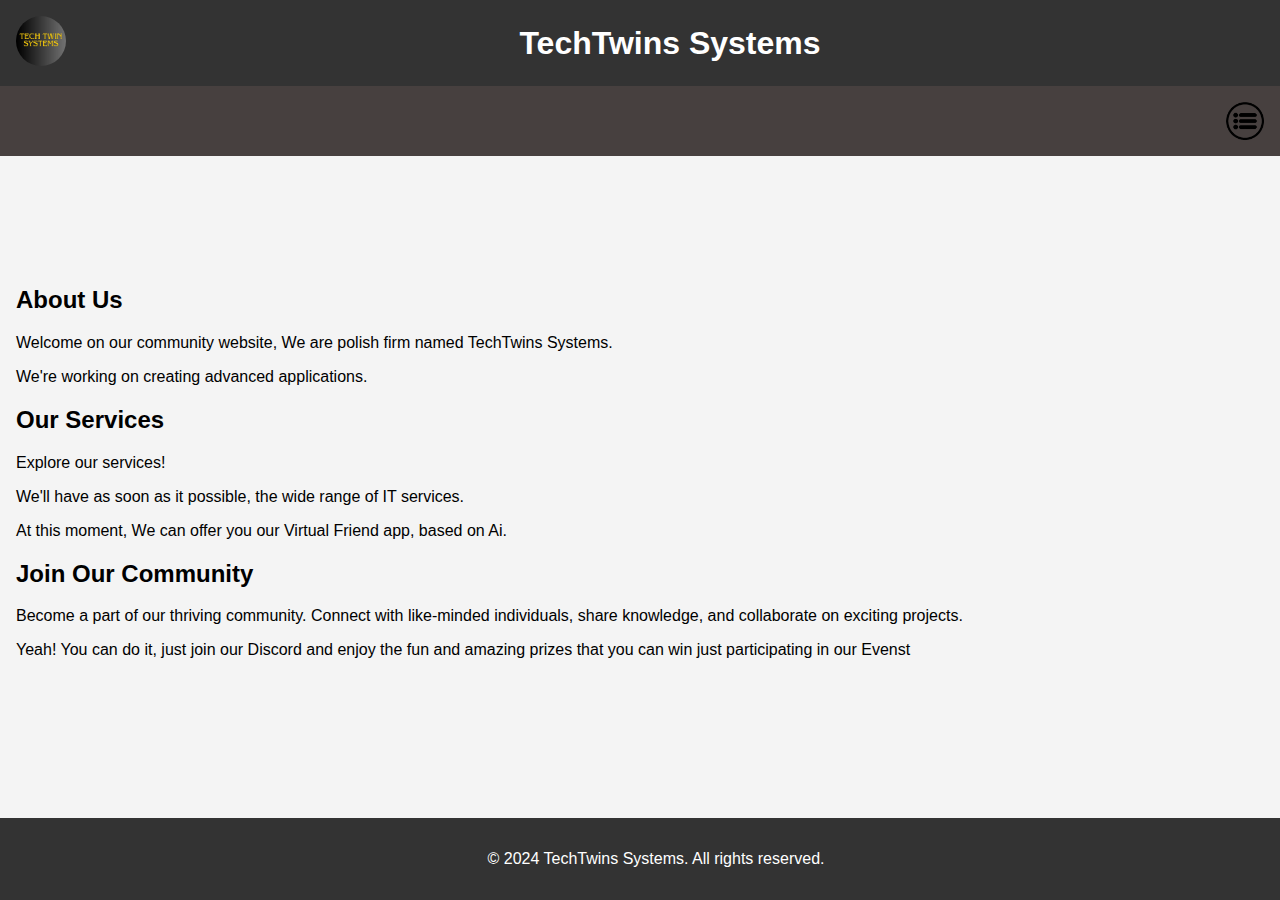
==== index.html @ 06751fad "Add files via upload" ====
<!DOCTYPE html>
<html lang="en">

<head>
    <meta charset="UTF-8">
    <meta name="viewport" content="width=device-width, initial-scale=1.0">
    <title>TechTwins Systems - Community</title>
    <link rel="stylesheet" href="styles.css">
    <style>
        /* Dodany styl dla paska pod nagłówkiem */
        .header-bar {
            background-color: rgb(71, 64, 63);
            height: 70px;
        }
    </style>
</head>

<body>
    <header style="display: flex; align-items: center; justify-content: center;">
    <div style="margin-right: 10px;">
        <img src="logo.png" alt="TechTwins Systems Logo" style="max-width: 50px; height: auto; border-radius: 50%;">
    </div>
    <div style="flex-grow: 1; text-align: center;">
        <h1 style="margin: 0;">TechTwins Systems</h1>
    </div>
</header>


    <!-- Dodany pasek pod nagłówkiem -->
    <div class="header-bar">
        <!-- Ikona umieszczona na pasku -->
        <div class="menu-icon" onclick="toggleMenu()">
            <img src="icon2.png" alt="Menu Icon" style="float: right; margin-right: 10px; margin-top: 10px;">
        </div>
    </div>

    <nav>
        <!-- Reszta kodu pozostaje bez zmian -->
        <div class="menu-links" id="menuLinks">
            <div class="menu-header">
                <div class="logo-container">
                    <!-- Usunięte logo -->
                </div>
                <div class="menu-icon" onclick="toggleMenu()">
                    <img src="icon2.png" alt="Menu Icon">
                </div>
            </div>
            <a href="index.html" onclick="toggleMenu()">Home</a>
            <a href="virtual_friend.html" onclick="toggleMenu()">Virtual Friend</a>
        </div>
    </nav>

    <section>
        <h2>About Us</h2>
        <p>Welcome on our community website, We are polish firm named TechTwins Systems.</p>
	<p>We're working on creating advanced applications.</p>

        <h2>Our Services</h2>
        <p>Explore our services!</p>
        <p>We'll have as soon as it possible, the wide range of IT services.</p>
	<p>At this moment, We can offer you our Virtual Friend app, based on Ai.</p>

        <h2>Join Our Community</h2>
        <p>Become a part of our thriving community. Connect with like-minded individuals, share knowledge, and
            collaborate on exciting projects.</p>
	<p>Yeah! You can do it, just join our Discord and enjoy the fun and amazing prizes that you can win just participating in our Evenst</p>
    </section>

    <footer style="position: fixed; bottom: 0; width: 100%;">
    <p>&copy; 2024 TechTwins Systems. All rights reserved.</p>
</footer>


    <script>
        function toggleMenu() {
            var menuLinks = document.getElementById('menuLinks');
            menuLinks.classList.toggle('show');
        }
    </script>
</body>

</html>
---- styles.css ----
body {
    font-family: Arial, sans-serif;
    margin: 0;
    padding: 0;
    background-color: #f4f4f4;
    overflow-x: hidden;
}

header {
    background-color: #333;
    color: #fff;
    padding: 1em;
    text-align: center;
}

nav {
    background-color: #444;
    position: relative;
}

.menu-header {
    display: flex;
    align-items: center;
    justify-content: space-between;
    padding: 0.5em;
}

.menu-icon img {
    width: 50px;
    height: 50px;
    cursor: pointer;
}

.logo-container {
    margin-left: auto;
}

.menu-links {
    display: flex;
    flex-direction: column;
    border: 5px solid #000;
    border-radius: 10px;
    background-color: #444;
    position: fixed;
    top: 86px;
    right: -200px;
    bottom: 0;
    overflow-y: auto;
    width: 100px;
    transition: right 0.3s ease;
    z-index: 1;
}

.menu-links.show {
    right: 0;
}

.menu-links .menu-header {
    align-items: center;
    justify-content: flex-end;
    padding: 0.5em;
}

.menu-links .menu-header .menu-icon img {
    width: 50px;
    height: 50px;
    cursor: pointer;
}

.menu-links a {
    color: #fff;
    text-decoration: none;
    margin: 0.5em;
}

section {
    padding: 110px 1em 1em;
}

footer {
    background-color: #333;
    color: #fff;
    padding: 1em;
    text-align: center;
}
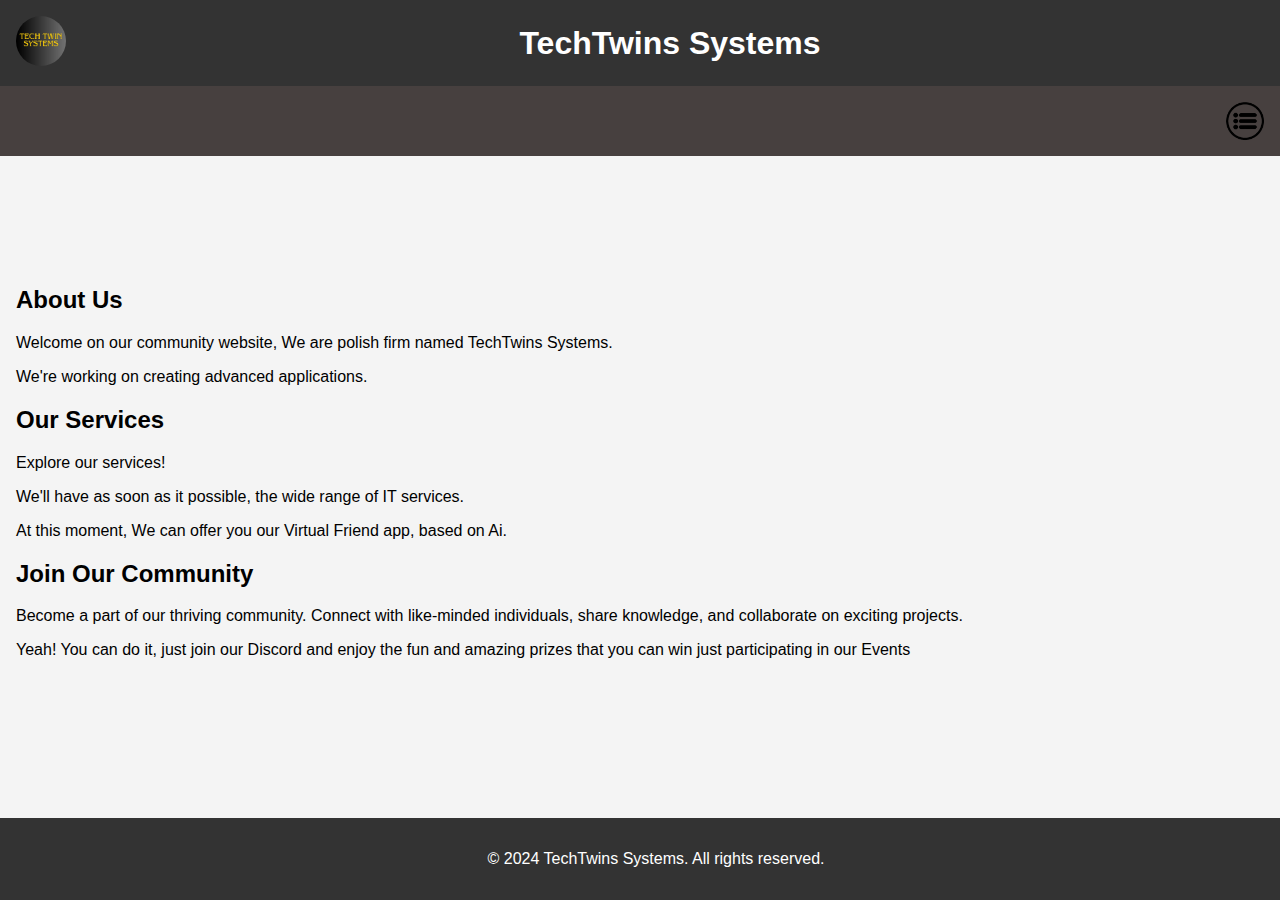
==== commit 9d82ef39: "Update index.html" ====
--- a/index.html
+++ b/index.html
@@ -63,7 +63,7 @@
         <h2>Join Our Community</h2>
         <p>Become a part of our thriving community. Connect with like-minded individuals, share knowledge, and
             collaborate on exciting projects.</p>
-	<p>Yeah! You can do it, just join our Discord and enjoy the fun and amazing prizes that you can win just participating in our Evenst</p>
+	<p>Yeah! You can do it, just join our Discord and enjoy the fun and amazing prizes that you can win just participating in our Events</p>
     </section>
 
     <footer style="position: fixed; bottom: 0; width: 100%;">
